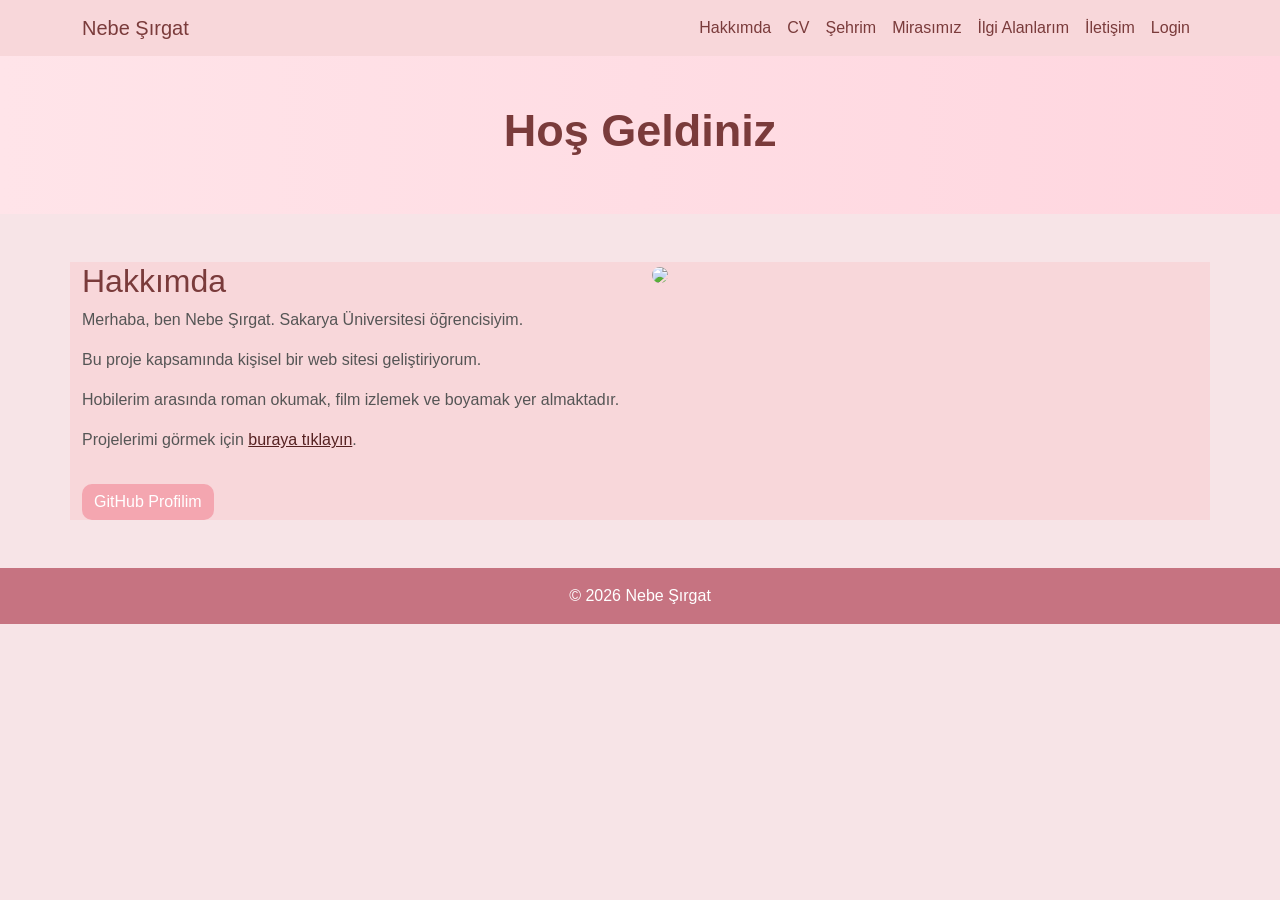
==== index.html @ c7a626b0 "first upload" ====
<!DOCTYPE html>
<html lang="tr">
<head>
    <meta charset="UTF-8">
    <meta name="viewport" content="width=device-width, initial-scale=1.0">
    <title>Nebe Şırgat - Kişisel Web Sitesi</title>

    <!-- Bootstrap -->
    <link href="https://cdn.jsdelivr.net/npm/bootstrap@5.3.0/dist/css/bootstrap.min.css" rel="stylesheet">

    <!-- CSS -->
    <link rel="stylesheet" href="style.css">
</head>

<body>

<!-- NAVBAR -->
<nav class="navbar navbar-expand-lg navbar-dark bg-dark">
    <div class="container">
        <a class="navbar-brand" href="#">Nebe Şırgat</a>

        <button class="navbar-toggler" data-bs-toggle="collapse" data-bs-target="#menu">
            <span class="navbar-toggler-icon"></span>
        </button>

        <div class="collapse navbar-collapse" id="menu">
            <ul class="navbar-nav ms-auto">
                <li class="nav-item"><a class="nav-link" href="index.html">Hakkımda</a></li>
                <li class="nav-item"><a class="nav-link" href="cv.html">CV</a></li>
                <li class="nav-item"><a class="nav-link" href="sehrim.html">Şehrim</a></li>
                <li class="nav-item"><a class="nav-link" href="mirasimiz.html">Mirasımız</a></li>
                <li class="nav-item"><a class="nav-link" href="ilgi-alanlarim.html">İlgi Alanlarım</a></li>
                <li class="nav-item"><a class="nav-link" href="iletisim.html">İletişim</a></li>
                <li class="nav-item"><a class="nav-link" href="login.html">Login</a></li>
            </ul>
        </div>
    </div>
</nav>

<!-- HEADER -->
<header class=" text-center p-5">
    <h1>Hoş Geldiniz</h1>
    
</header>

<!-- HAKKINDA -->
<section class="container mt-5">
    <div class="row">
        
        <div class="col-md-6">
            <h2>Hakkımda</h2>
            <p>
                Merhaba, ben Nebe Şırgat. Sakarya Üniversitesi öğrencisiyim.
         <P> Bu proje kapsamında kişisel bir web sitesi geliştiriyorum.</P>
            </p>

            <p>
                Hobilerim arasında roman okumak, film izlemek ve  boyamak yer almaktadır.
            </p>
   <p>
Projelerimi görmek için <a href="#" class="my-link">buraya tıklayın</a>.
</p>
<a href="#" class="btn btn-dark mt-3">GitHub Profilim</a>
            
        </div>

        <div class="col-md-6">

            <img src="https://encrypted-tbn0.gstatic.com/images?q=tbn:ANd9GcTyQpmDZ6R1SH5s8an0sfbFZr9rFFhc3cBZXw&s" width="700"
                 class="img-fluid">
        </div>

    </div>
</section>

<!-- FOOTER -->
<footer class="my footer text-white text-center p-3 mt-5">
    © 2026 Nebe Şırgat
</footer>

<script src="https://cdn.jsdelivr.net/npm/bootstrap@5.3.0/dist/js/bootstrap.bundle.min.js"></script>
</body>
</html>
---- style.css ----
body {
    background-color: #f7e4e7;
    font-family: 'Segoe UI', sans-serif;
}

/* Navbar */
.navbar {
    background-color: #f8d7da !important;
}

.navbar .nav-link,
.navbar .navbar-brand {
    color: #7a3b3b !important;
}

/* Header */
header {
    background: linear-gradient(to right, #ffe4e9, #ffd6df);
    color: #7a3b3b;
}

/* Titles */
h1 {
    font-size: 45px;
    font-weight: bold;
}

h2 {
    color: #7a3b3b;
}

/* Text */
p {
    color: #555;
}

/* Button */
.btn-dark {
    background-color: #f4a6b0;
    border: none;
    color: white;
    border-radius: 10px;
}

.btn-dark:hover {
    background-color: #e8899a;
}

/* Image */
img {
    border-radius: 15px;
}

/* Footer */
footer {
    background-color: #f8d7da;
    color: #7a3b3b;
}
footer{
    background-color: rgb(198, 115, 129) !important
}
section{
    background-color: #f8d7da;
}
.card{

    background-color: #f7e8eb;
}


.my-link{
    color:#552121 !important;
    /*text-decoration: none;*/
}
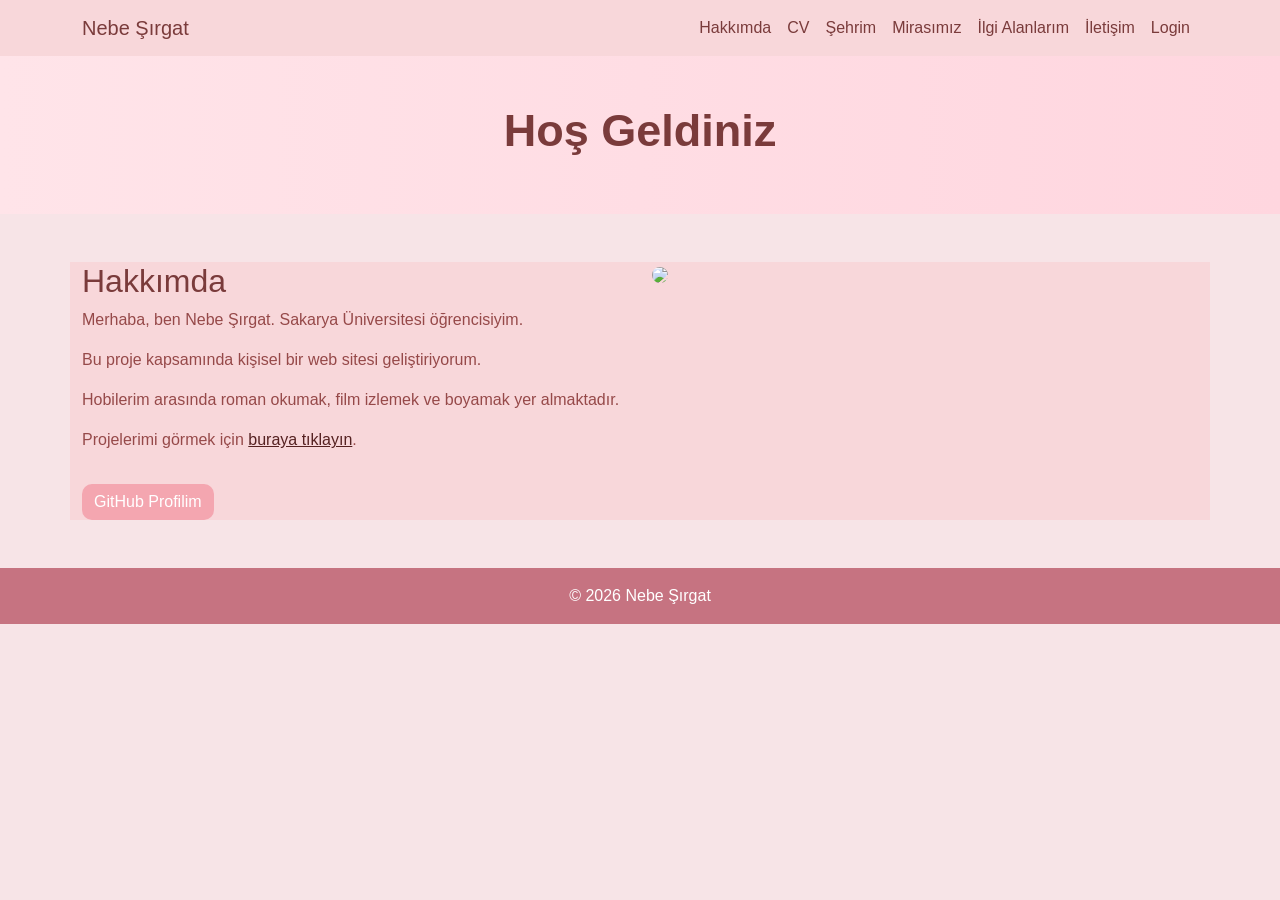
==== commit 0a10b9dd: "Add files via upload" ====
--- a/index.html
+++ b/index.html
@@ -4,7 +4,7 @@
     <meta charset="UTF-8">
     <meta name="viewport" content="width=device-width, initial-scale=1.0">
     <title>Nebe Şırgat - Kişisel Web Sitesi</title>
-
+<span> </span>
     <!-- Bootstrap -->
     <link href="https://cdn.jsdelivr.net/npm/bootstrap@5.3.0/dist/css/bootstrap.min.css" rel="stylesheet">
 
@@ -22,6 +22,11 @@
         <button class="navbar-toggler" data-bs-toggle="collapse" data-bs-target="#menu">
             <span class="navbar-toggler-icon"></span>
         </button>
+
+
+
+
+
 
         <div class="collapse navbar-collapse" id="menu">
             <ul class="navbar-nav ms-auto">
@@ -60,7 +65,7 @@
    <p>
 Projelerimi görmek için <a href="#" class="my-link">buraya tıklayın</a>.
 </p>
-<a href="#" class="btn btn-dark mt-3">GitHub Profilim</a>
+<a href="https://nebesirgat.github.io/web-projesi/" class="btn btn-dark mt-3">GitHub Profilim</a>
             
         </div>
 
--- a/style.css
+++ b/style.css
@@ -13,13 +13,12 @@
     color: #7a3b3b !important;
 }
 
-/* Header */
 header {
     background: linear-gradient(to right, #ffe4e9, #ffd6df);
     color: #7a3b3b;
 }
 
-/* Titles */
+
 h1 {
     font-size: 45px;
     font-weight: bold;
@@ -29,12 +28,12 @@
     color: #7a3b3b;
 }
 
-/* Text */
+
 p {
     color: #555;
 }
 
-/* Button */
+
 .btn-dark {
     background-color: #f4a6b0;
     border: none;
@@ -46,12 +45,18 @@
     background-color: #e8899a;
 }
 
-/* Image */
-img {
+
+img { 
     border-radius: 15px;
 }
+  strong{
+  color:#7b3030;
+}
+ul{
+      color:#964949;
+}
 
-/* Footer */
+
 footer {
     background-color: #f8d7da;
     color: #7a3b3b;
@@ -72,3 +77,25 @@
     color:#552121 !important;
     /*text-decoration: none;*/
 }
+.carousel {
+    box-shadow: 0 20px 25px 5px rgba(189, 88, 153, 0.441);
+    border-radius: 15px;
+}
+ p{
+    color:#964949 ;
+}
+.book-img {
+    width: 160px;
+    height: 250px;
+    object-fit: cover;
+    margin: 20px auto 0;
+    border-radius: 10px;
+}
+.btn-primary {
+    background-color: #e8899a;
+    border: none;
+}
+
+.btn-primary:hover {
+    background-color: #e95d9c;
+}
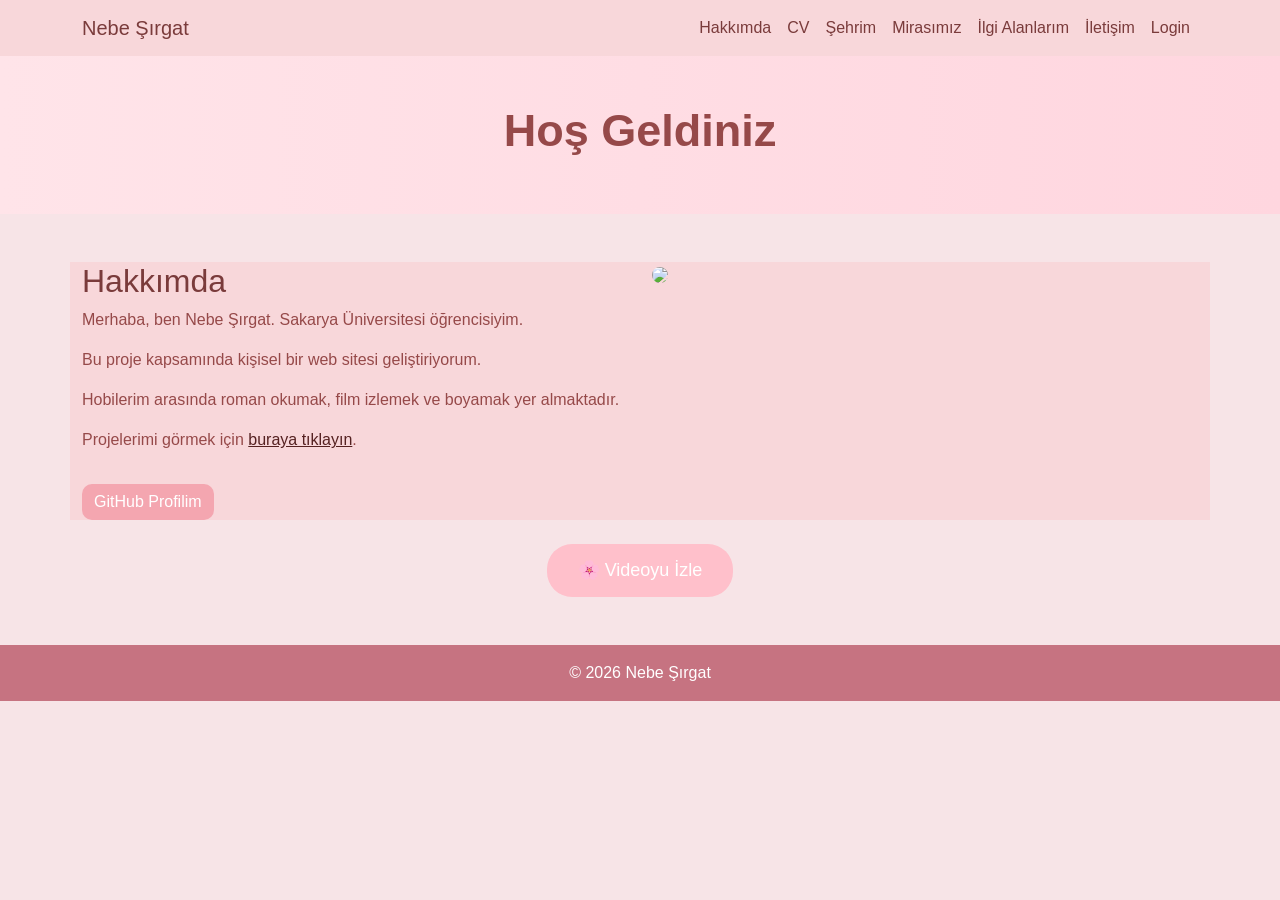
==== commit 43f5a5be: "Add files via upload" ====
--- a/index.html
+++ b/index.html
@@ -63,7 +63,7 @@
                 Hobilerim arasında roman okumak, film izlemek ve  boyamak yer almaktadır.
             </p>
    <p>
-Projelerimi görmek için <a href="#" class="my-link">buraya tıklayın</a>.
+Projelerimi görmek için <a href="https://nebesirgat.github.io/web-projesi/" class="my-link">buraya tıklayın</a>.
 </p>
 <a href="https://nebesirgat.github.io/web-projesi/" class="btn btn-dark mt-3">GitHub Profilim</a>
             
@@ -77,7 +77,14 @@
 
     </div>
 </section>
-
+<div class="text-center mt-4">
+    <a href="https://youtube.com/watch?v=ePYyeLgxGSI" 
+       target="_blank"
+       class="btn"
+       style="background-color: pink; color: white; border-radius: 25px; padding: 12px 30px; font-size: 18px;">
+        🌸 Videoyu İzle
+    </a>
+</div>
 <!-- FOOTER -->
 <footer class="my footer text-white text-center p-3 mt-5">
     © 2026 Nebe Şırgat
--- a/style.css
+++ b/style.css
@@ -98,4 +98,22 @@
 
 .btn-primary:hover {
     background-color: #e95d9c;
+}
+.pink-btn {
+    background-color: #ffb6c1;
+    color: white;
+    border: none;
+    padding: 10px 20px;
+    border-radius: 10px;
+}
+
+.pink-btn:hover {
+    background-color: #ff69b4;
+}
+h4{
+color:#964949;
+
+}
+h1 {
+   color:#964949; 
 }
